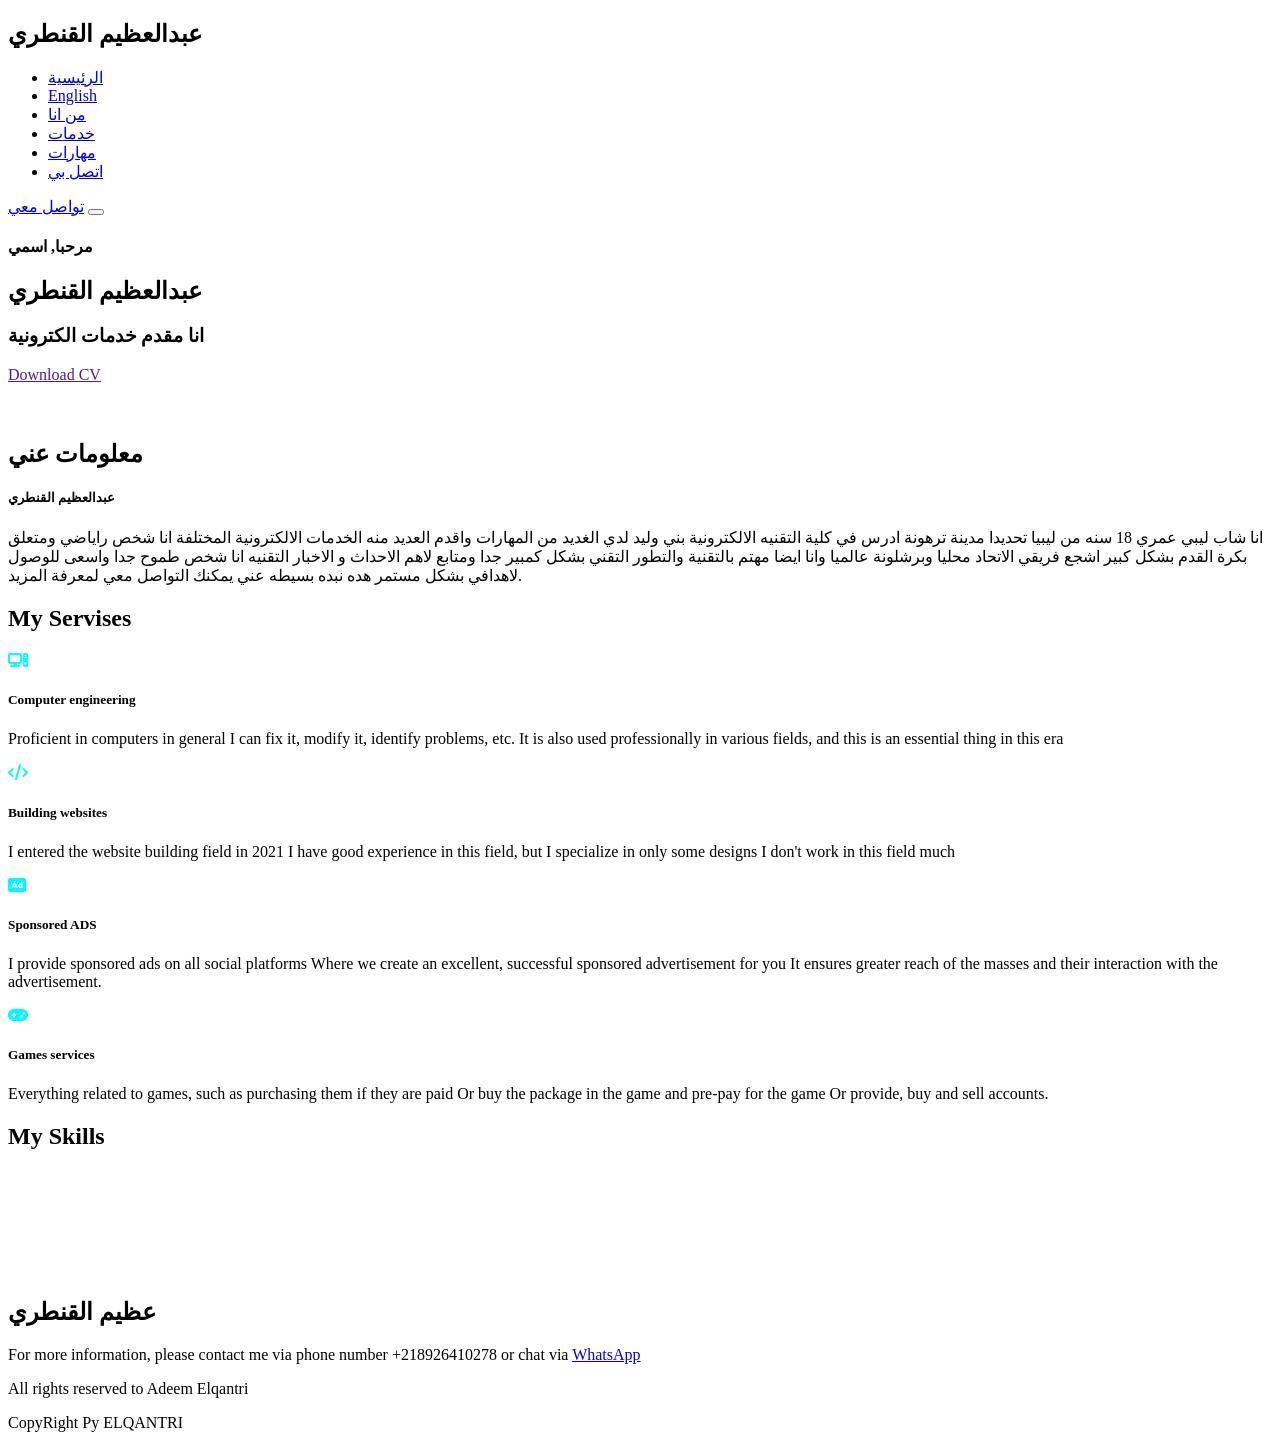
==== portoflio/aeabic/indexar.html @ 16a64018 "Add files via upload" ====
<!DOCTYPE html>
<html lang="en">
<head>
    <meta charset="UTF-8">
    <meta http-equiv="X-UA-Compatible" content="IE=edge">
    <meta name="viewport" content="width=device-width, initial-scale=1.0">
    <title>ELQANTRI</title>
    <meta name="description" content="القنطري, مزود خدمات الكترونية ,موقعي الشخصي التعريفي">
    <meta name="keywords" content="el_qan3, adeem,elqantri, elqantry , alqantry,abedaladeem, عبدالعظيم, القنطري, عظيم">
    <link rel="stylesheet" href="/CSS/style.css">













<link rel="stylesheet" href="https://cdnjs.cloudflare.com/ajax/libs/font-awesome/6.5.1/css/all.min.css" integrity="sha512-DTOQO9RWCH3ppGqcWaEA1BIZOC6xxalwEsw9c2QQeAIftl+Vegovlnee1c9QX4TctnWMn13TZye+giMm8e2LwA==" crossorigin="anonymous" referrerpolicy="no-referrer" />
</head>
<body>
    <section class="home" id="home">
        <nav>
            <h2>عبدالعظيم <span>القنطري</span></h2>
            <ul id="actions">
                 <li><a href="#home">الرئيسية</a></li>
                 <li><a href="/index.html">English</a></li>
                 <li><a href="#abut"> من انا</a></li>
                 <li><a href="#servises">خدمات</a></li>
                 <li><a href="#skills">مهارات</a></li>
                 <li><a href="#footer"> اتصل بي</a></li>
            </ul>


            <a href="tel:218-92-641-0278" class="btn">تواصل معي</a>

            <button id="menu">
<span></span>
<span></span>
<span></span>
            </button>
        </nav>
        

        <div class="content">
           <div class="container-text">
            <h4>مرحبا, اسمي</h4>
            <h1>عبدالعظيم <span>القنطري</span></h1>
            <h3>انا <span>مقدم</span> خدمات الكترونية</h3>
            <a href="" class="btn">Download CV</a>
            <div class="social">
                     <a href="https://www.facebook.com/profile.php?id=100000178956843" target="_blank"><img src="/img/facebook.png" alt=""></a>
                     <a href="https://l.facebook.com/l.php?u=https%3A%2F%2Finstagram.com%2Felqan3%3Figshid%3DOGU0MmVlOWVjOQ%253D%253D%26fbclid%3DIwAR2J7WwKn8SSBUQhL6-N_sEuc7TrL1EbmliOZC0WbSlpmOu4OWyYO3RNoAQ&h=AT20iwPJJUefjLeB1VhdfGWIosY0DLGR-nZmHFR8jHft_t7q_4huU5tncYHs3KhLlANwRoMnkek1G-o7n44lU8xdDXL9dKiPjTHNhUc3EJjE515ksVsfkN6d3Wk74RbkCm7U-w" target="_blank"><img src="/img/instgram.png" alt=""></a>
                     <a href="https://wa.me/+128926410278" target="_blank"><img src="/img/whatsapp.png" alt=""></a>
                     <a href="https://twitter.com/el_qan3" target="_blank"><img src="/img/tiwttr.png" alt=""></a>
            </div>
           </div>

           
        </div>
    </section>

<section class="abut" id="abut">
   <div class="container-imgs">
    <img src="/img/me.png" alt="">
</div>
    <div class="container-text">
        <h1>معلومات <span>عني</span></h1>
        <h5><span>عبدالعظيم </span> القنطري</h5>
        <p>انا شاب ليبي عمري 18 سنه من ليبيا تحديدا مدينة ترهونة ادرس في كلية التقنيه الالكترونية بني وليد 
            لدي الغديد من المهارات واقدم العديد منه الخدمات الالكترونية المختلفة 
            انا شخص راياضي ومتعلق بكرة القدم بشكل كبير اشجع فريقي الاتحاد محليا وبرشلونة عالميا 
            وانا ايضا مهتم بالتقنية والتطور التقني بشكل كمبير جدا ومتابع لاهم الاحداث و الاخبار التقنيه 
            انا شخص طموح جدا واسعى للوصول لاهدافي بشكل مستمر 
            هده نبده بسيطه عني يمكنك التواصل معي لمعرفة المزيد.
        </p>
    </div> 
</section>


<section class="servises" id="servises">
    <h1 class="text-centr"> <span>My</span> Servises</h1>
    <div class="box">
        <div class="card">
            <em class="fa-solid fa-computer" style="color: #00ffff;"></em>
            <h5>Computer engineering</h5>
            <div class="par">
                <p>Proficient in computers in general
                    I can fix it, modify it, identify problems, etc.
                    It is also used professionally in various fields, and this is an essential thing in this era</p>
            </div>
        </div>
        <div class="card">
            <em class="fa-solid fa-code" style="color: #00fbff;"></em>
            <h5>Building websites</h5>
            <div class="par">
                <p>I entered the website building field in 2021
                    I have good experience in this field, but I specialize in only some designs
                      I don't work in this field much</p>
            </div>
        </div>
        <div class="card">
            <em class="fa-solid fa-rectangle-ad" style="color: #00fbff;"></em>

            <h5>Sponsored ADS</h5>
            <div class="par">

                <p>I provide sponsored ads on all social platforms
                    Where we create an excellent, successful sponsored advertisement for you
                  It ensures greater reach of the masses and their interaction with the advertisement.</p>
            </div>
        </div>
         <div class="card">
            <em class="fa-solid fa-gamepad" style="color: #00fbff;"></em>
            <h5>Games services</h5>
            <div class="par">
                <p>Everything related to games, such as purchasing them if they are paid
                Or buy the package in the game and pre-pay for the game
                  Or provide, buy and sell accounts.</p>
            </div>
        </div>
    </div>
</section>

<section class="skills" id="skills">
    <div class="container-skills">
        <h1>My <span>Skills</span></h1>
        <div class="content-skills">
<div class="skill"><img src="/img/file_type_html_icon_130541.png" alt=""></div>
<div class="skill"><img src="/img/file_type_css_icon_130661.png" alt=""></div>
<div class="skill"><img src="/img/javascript_icon_130900.png" alt=""></div>
<div class="skill"><img src="/img/english_input_icon_207077.png" alt=""></div>
<div class="skill"><img src="/img/chat_communication_message_talk_icon_127217.png" alt=""></div>
        </div>
           </div> 
    <div class="container-imgs">
     <img src="/img/me.png" alt="">
 </div>
  
 </section>

<footer id="footer">
<div class="cotent-footer">
    <h2>عظيم <span>القنطري</span></h2>
    <p> For more information, please contact me via phone number +218926410278 or chat via <a href="https://wa.me/+128926410278"> WhatsApp</a></p>
<p class="end">All rights reserved to Adeem Elqantri <p>
    CopyRight Py ELQANTRI</p>
</p>
</div>
</footer>


<script src="/js/script.js"></script>
</body>
</html>
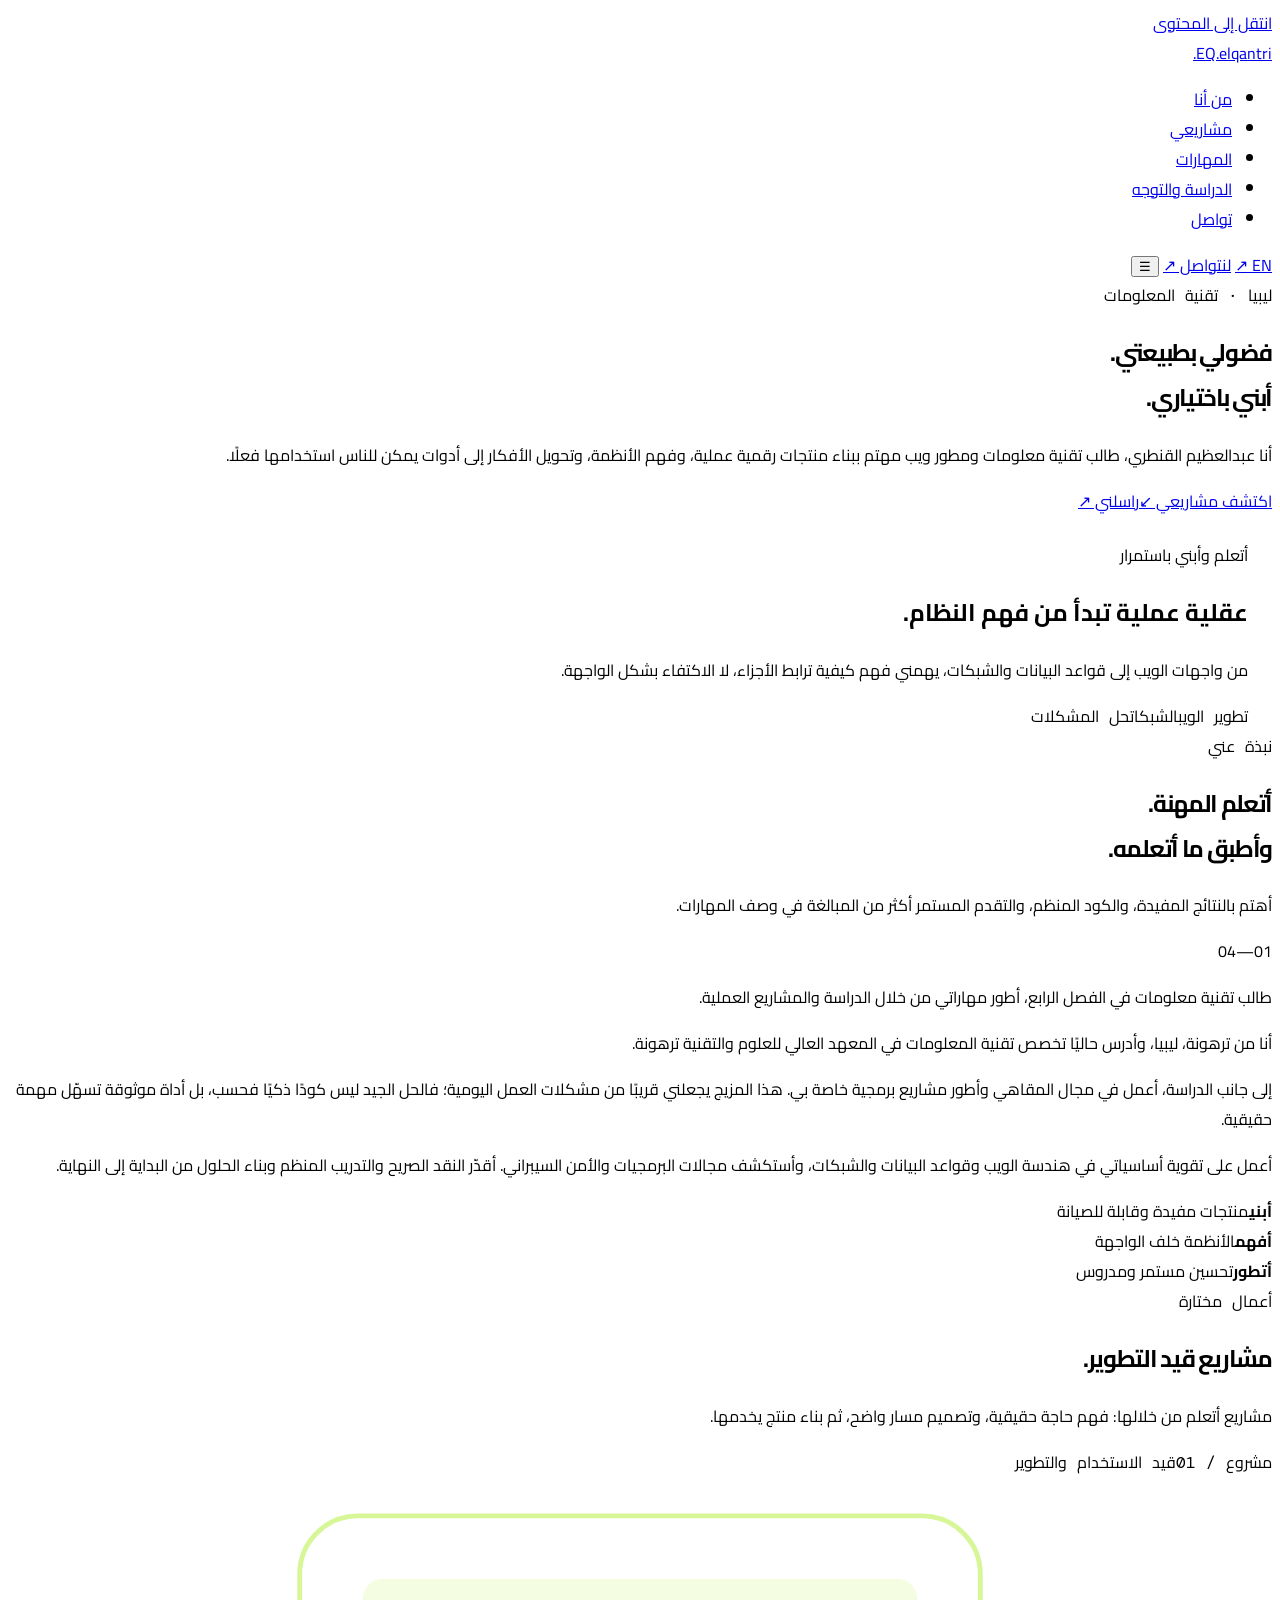
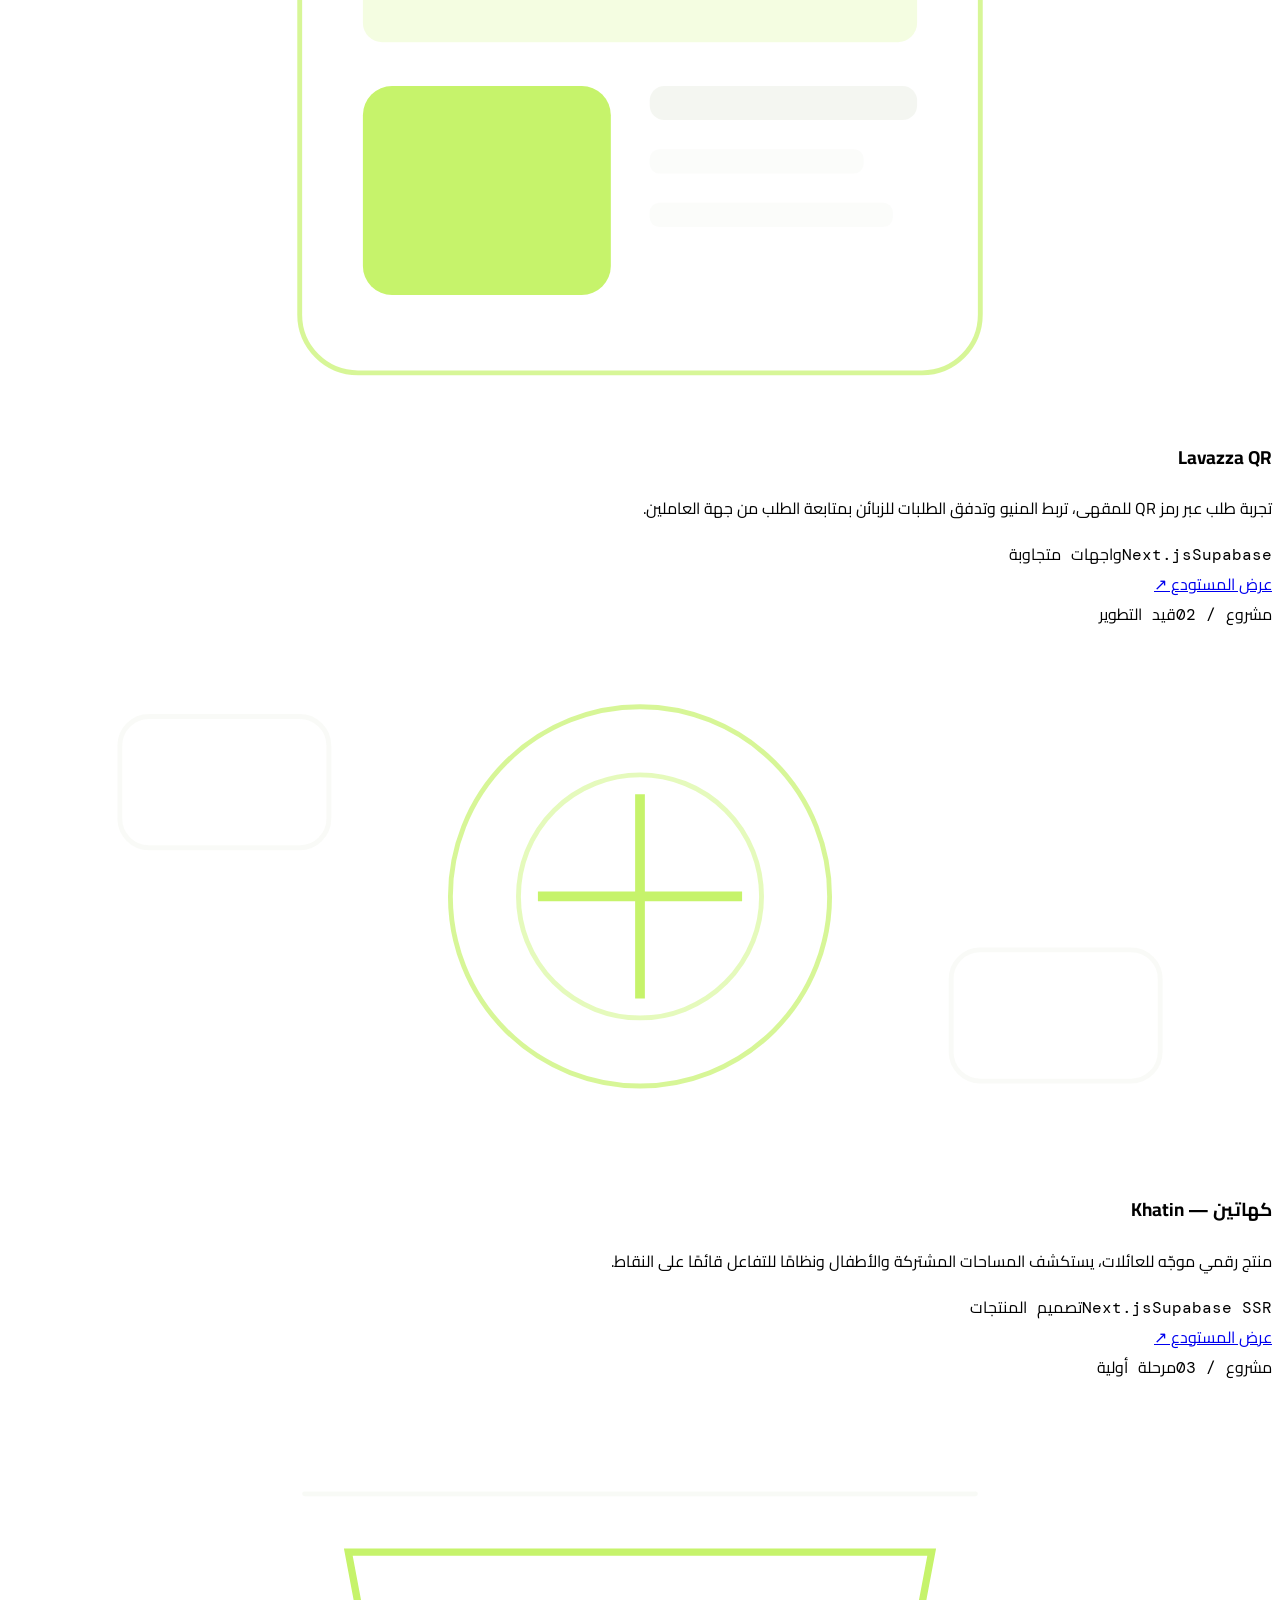
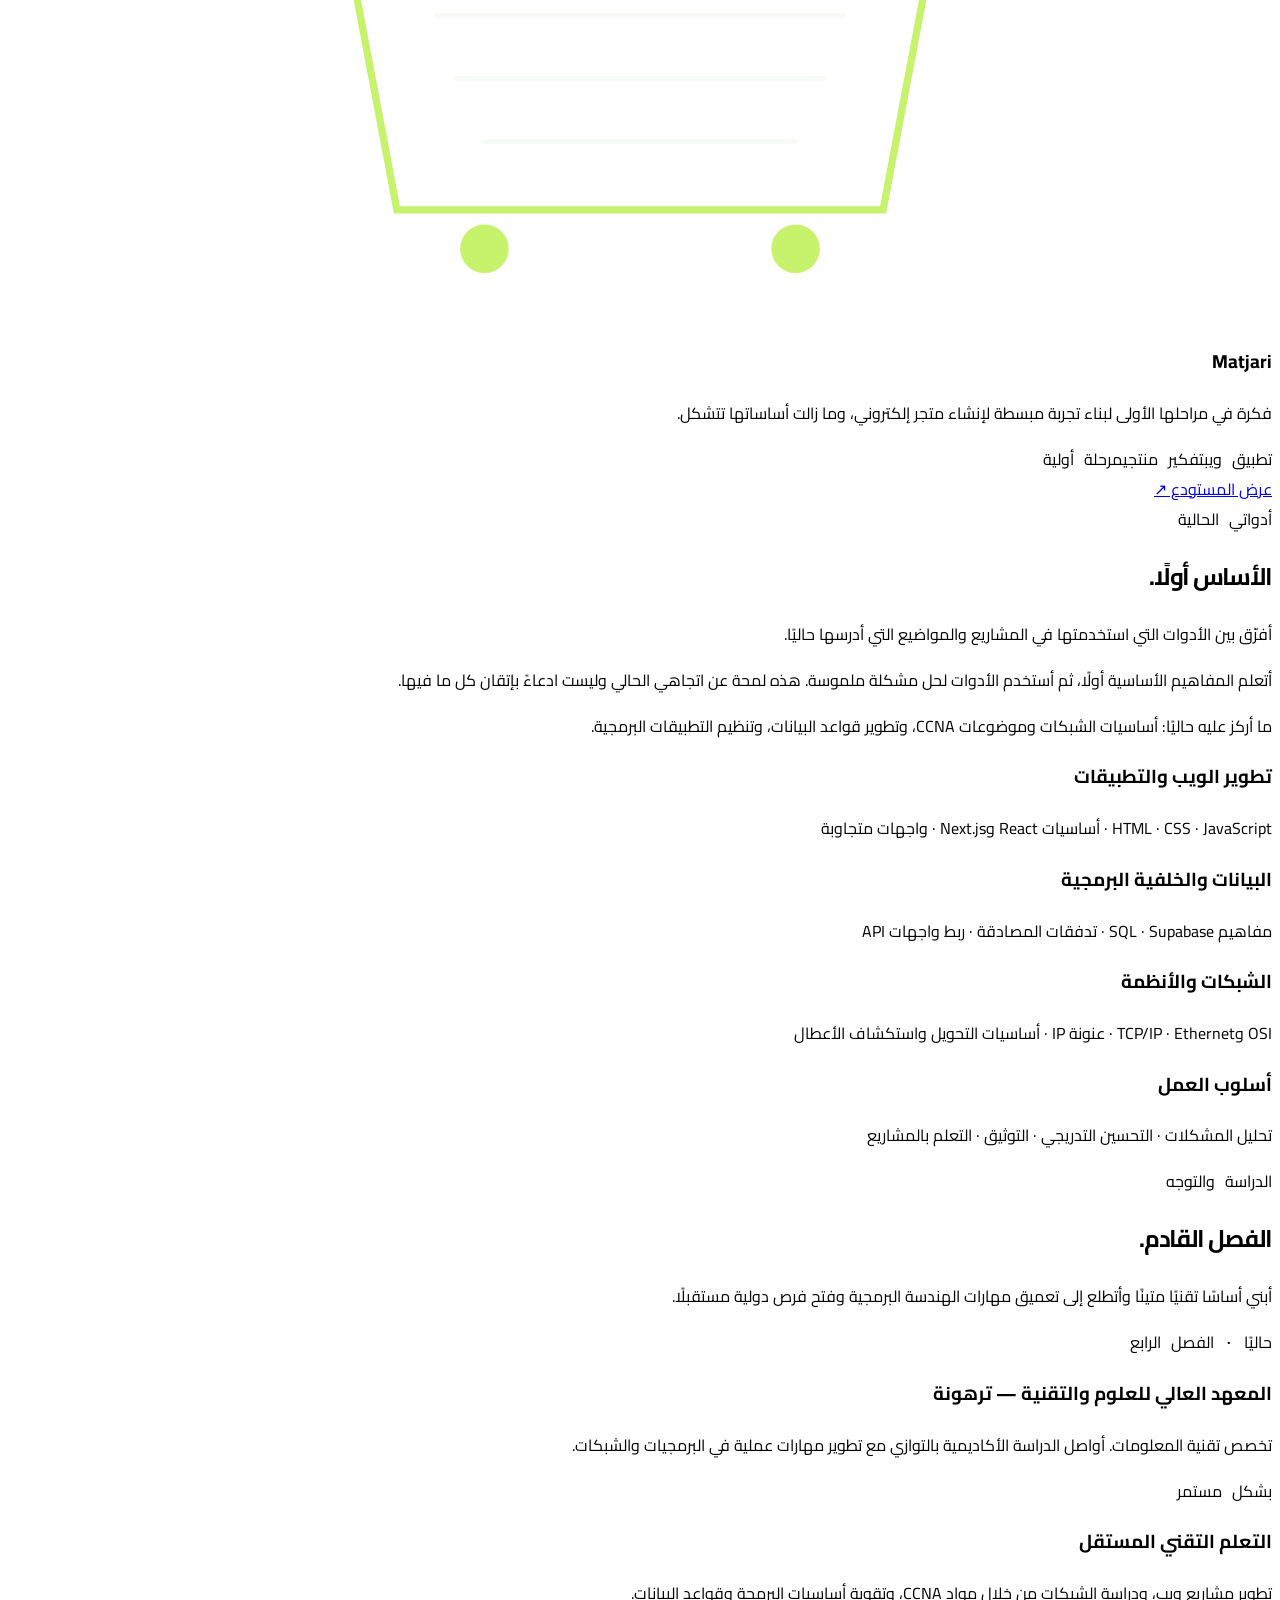
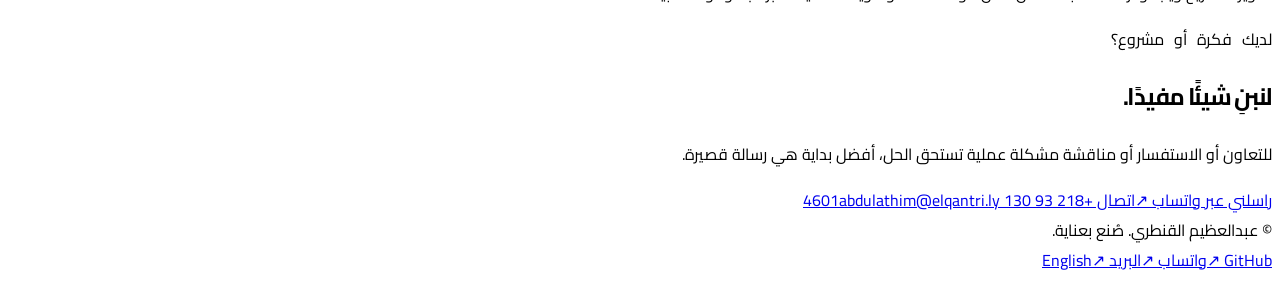
==== commit e98c4b89: "Redesign Arabic portfolio and sync profile details" ====
--- a/portoflio/aeabic/indexar.html
+++ b/portoflio/aeabic/indexar.html
@@ -1,160 +1,71 @@
-<!DOCTYPE html>
-<html lang="en">
-<head>
-    <meta charset="UTF-8">
-    <meta http-equiv="X-UA-Compatible" content="IE=edge">
-    <meta name="viewport" content="width=device-width, initial-scale=1.0">
-    <title>ELQANTRI</title>
-    <meta name="description" content="القنطري, مزود خدمات الكترونية ,موقعي الشخصي التعريفي">
-    <meta name="keywords" content="el_qan3, adeem,elqantri, elqantry , alqantry,abedaladeem, عبدالعظيم, القنطري, عظيم">
-    <link rel="stylesheet" href="/CSS/style.css">
-
-
-
-
-
-
-
-
-
-
-
-
-
-<link rel="stylesheet" href="https://cdnjs.cloudflare.com/ajax/libs/font-awesome/6.5.1/css/all.min.css" integrity="sha512-DTOQO9RWCH3ppGqcWaEA1BIZOC6xxalwEsw9c2QQeAIftl+Vegovlnee1c9QX4TctnWMn13TZye+giMm8e2LwA==" crossorigin="anonymous" referrerpolicy="no-referrer" />
-</head>
-<body>
-    <section class="home" id="home">
-        <nav>
-            <h2>عبدالعظيم <span>القنطري</span></h2>
-            <ul id="actions">
-                 <li><a href="#home">الرئيسية</a></li>
-                 <li><a href="/index.html">English</a></li>
-                 <li><a href="#abut"> من انا</a></li>
-                 <li><a href="#servises">خدمات</a></li>
-                 <li><a href="#skills">مهارات</a></li>
-                 <li><a href="#footer"> اتصل بي</a></li>
-            </ul>
-
-
-            <a href="tel:218-92-641-0278" class="btn">تواصل معي</a>
-
-            <button id="menu">
-<span></span>
-<span></span>
-<span></span>
-            </button>
-        </nav>
-        
-
-        <div class="content">
-           <div class="container-text">
-            <h4>مرحبا, اسمي</h4>
-            <h1>عبدالعظيم <span>القنطري</span></h1>
-            <h3>انا <span>مقدم</span> خدمات الكترونية</h3>
-            <a href="" class="btn">Download CV</a>
-            <div class="social">
-                     <a href="https://www.facebook.com/profile.php?id=100000178956843" target="_blank"><img src="/img/facebook.png" alt=""></a>
-                     <a href="https://l.facebook.com/l.php?u=https%3A%2F%2Finstagram.com%2Felqan3%3Figshid%3DOGU0MmVlOWVjOQ%253D%253D%26fbclid%3DIwAR2J7WwKn8SSBUQhL6-N_sEuc7TrL1EbmliOZC0WbSlpmOu4OWyYO3RNoAQ&h=AT20iwPJJUefjLeB1VhdfGWIosY0DLGR-nZmHFR8jHft_t7q_4huU5tncYHs3KhLlANwRoMnkek1G-o7n44lU8xdDXL9dKiPjTHNhUc3EJjE515ksVsfkN6d3Wk74RbkCm7U-w" target="_blank"><img src="/img/instgram.png" alt=""></a>
-                     <a href="https://wa.me/+128926410278" target="_blank"><img src="/img/whatsapp.png" alt=""></a>
-                     <a href="https://twitter.com/el_qan3" target="_blank"><img src="/img/tiwttr.png" alt=""></a>
-            </div>
-           </div>
-
-           
-        </div>
-    </section>
-
-<section class="abut" id="abut">
-   <div class="container-imgs">
-    <img src="/img/me.png" alt="">
-</div>
-    <div class="container-text">
-        <h1>معلومات <span>عني</span></h1>
-        <h5><span>عبدالعظيم </span> القنطري</h5>
-        <p>انا شاب ليبي عمري 18 سنه من ليبيا تحديدا مدينة ترهونة ادرس في كلية التقنيه الالكترونية بني وليد 
-            لدي الغديد من المهارات واقدم العديد منه الخدمات الالكترونية المختلفة 
-            انا شخص راياضي ومتعلق بكرة القدم بشكل كبير اشجع فريقي الاتحاد محليا وبرشلونة عالميا 
-            وانا ايضا مهتم بالتقنية والتطور التقني بشكل كمبير جدا ومتابع لاهم الاحداث و الاخبار التقنيه 
-            انا شخص طموح جدا واسعى للوصول لاهدافي بشكل مستمر 
-            هده نبده بسيطه عني يمكنك التواصل معي لمعرفة المزيد.
-        </p>
-    </div> 
-</section>
-
-
-<section class="servises" id="servises">
-    <h1 class="text-centr"> <span>My</span> Servises</h1>
-    <div class="box">
-        <div class="card">
-            <em class="fa-solid fa-computer" style="color: #00ffff;"></em>
-            <h5>Computer engineering</h5>
-            <div class="par">
-                <p>Proficient in computers in general
-                    I can fix it, modify it, identify problems, etc.
-                    It is also used professionally in various fields, and this is an essential thing in this era</p>
-            </div>
-        </div>
-        <div class="card">
-            <em class="fa-solid fa-code" style="color: #00fbff;"></em>
-            <h5>Building websites</h5>
-            <div class="par">
-                <p>I entered the website building field in 2021
-                    I have good experience in this field, but I specialize in only some designs
-                      I don't work in this field much</p>
-            </div>
-        </div>
-        <div class="card">
-            <em class="fa-solid fa-rectangle-ad" style="color: #00fbff;"></em>
-
-            <h5>Sponsored ADS</h5>
-            <div class="par">
-
-                <p>I provide sponsored ads on all social platforms
-                    Where we create an excellent, successful sponsored advertisement for you
-                  It ensures greater reach of the masses and their interaction with the advertisement.</p>
-            </div>
-        </div>
-         <div class="card">
-            <em class="fa-solid fa-gamepad" style="color: #00fbff;"></em>
-            <h5>Games services</h5>
-            <div class="par">
-                <p>Everything related to games, such as purchasing them if they are paid
-                Or buy the package in the game and pre-pay for the game
-                  Or provide, buy and sell accounts.</p>
-            </div>
-        </div>
-    </div>
-</section>
-
-<section class="skills" id="skills">
-    <div class="container-skills">
-        <h1>My <span>Skills</span></h1>
-        <div class="content-skills">
-<div class="skill"><img src="/img/file_type_html_icon_130541.png" alt=""></div>
-<div class="skill"><img src="/img/file_type_css_icon_130661.png" alt=""></div>
-<div class="skill"><img src="/img/javascript_icon_130900.png" alt=""></div>
-<div class="skill"><img src="/img/english_input_icon_207077.png" alt=""></div>
-<div class="skill"><img src="/img/chat_communication_message_talk_icon_127217.png" alt=""></div>
-        </div>
-           </div> 
-    <div class="container-imgs">
-     <img src="/img/me.png" alt="">
- </div>
-  
- </section>
-
-<footer id="footer">
-<div class="cotent-footer">
-    <h2>عظيم <span>القنطري</span></h2>
-    <p> For more information, please contact me via phone number +218926410278 or chat via <a href="https://wa.me/+128926410278"> WhatsApp</a></p>
-<p class="end">All rights reserved to Adeem Elqantri <p>
-    CopyRight Py ELQANTRI</p>
-</p>
-</div>
-</footer>
-
-
-<script src="/js/script.js"></script>
-</body>
+<!doctype html>
+<html lang="ar" dir="rtl">
+<head>
+  <meta charset="utf-8">
+  <meta name="viewport" content="width=device-width, initial-scale=1">
+  <meta name="theme-color" content="#0b0d0c">
+  <meta name="description" content="عبدالعظيم القنطري، طالب تقنية معلومات ومطور ويب من ترهونة، ليبيا. أتعلم وأبني منتجات رقمية عملية.">
+  <meta name="author" content="Abdulathim Elqantri">
+  <link rel="canonical" href="https://elqantri.ly/aeabic/indexar.html">
+  <link rel="icon" href="/favicon.svg" type="image/svg+xml">
+  <link rel="preconnect" href="https://fonts.googleapis.com">
+  <link rel="preconnect" href="https://fonts.gstatic.com" crossorigin>
+  <link href="https://fonts.googleapis.com/css2?family=DM+Mono:wght@400;500&family=Manrope:wght@400;500;600;700;800&family=Cairo:wght@400;500;600;700;800&display=swap" rel="stylesheet">
+  <link rel="stylesheet" href="/CSS/style.css">
+  <title>عبدالعظيم القنطري — طالب تقنية معلومات ومطور ويب</title>
+  <style>body{font-family:'Cairo','Manrope',sans-serif}.eyebrow,.pill,.tag,.project-index,.project-status,.timeline time{font-family:'DM Mono','Cairo',monospace}.brand{letter-spacing:0}.hero h1,.section-title,.contact-panel h2{letter-spacing:-.055em}.hero-aside{border-left:0;border-right:1px solid var(--line);padding:1.5rem 1.5rem 0 0}.eyebrow::before{order:2}.about-note{border-radius:var(--radius)}.contact-panel{direction:rtl}.contact-actions{align-items:stretch}.footer-row{direction:rtl}@media(max-width:680px){.hero-aside{padding-right:1rem}.contact-actions{align-items:stretch}}</style>
+</head>
+<body>
+  <a class="skip-link" href="#main">انتقل إلى المحتوى</a>
+  <header class="site-header">
+    <nav class="container nav-wrap" aria-label="التنقل الرئيسي">
+      <a class="brand" href="#home" aria-label="الصفحة الرئيسية"><span class="brand-mark">EQ.</span><span>elqantri<span style="color:var(--accent)">.</span></span></a>
+      <ul class="nav-links" id="nav-links">
+        <li><a href="#about">من أنا</a></li><li><a href="#projects">مشاريعي</a></li><li><a href="#skills">المهارات</a></li><li><a href="#journey">الدراسة والتوجه</a></li><li><a href="#contact">تواصل</a></li>
+      </ul>
+      <div class="nav-actions">
+        <a class="lang-link" href="/" lang="en" aria-label="English website">EN ↗</a>
+        <a class="button button-primary" href="#contact">لنتواصل <span class="arrow">↗</span></a>
+        <button class="menu-toggle" id="menu-toggle" type="button" aria-label="فتح القائمة" aria-controls="nav-links" aria-expanded="false"><span aria-hidden="true">☰</span></button>
+      </div>
+    </nav>
+  </header>
+  <main id="main">
+    <section class="hero" id="home"><div class="container hero-grid">
+      <div class="reveal"><div class="eyebrow">ليبيا · تقنية المعلومات</div>
+        <h1>فضولي بطبيعتي.<br><span class="accent">أبني باختياري.</span></h1>
+        <p class="hero-copy">أنا عبدالعظيم القنطري، طالب تقنية معلومات ومطور ويب مهتم ببناء منتجات رقمية عملية، وفهم الأنظمة، وتحويل الأفكار إلى أدوات يمكن للناس استخدامها فعلًا.</p>
+        <div class="hero-actions"><a class="button button-primary" href="#projects">اكتشف مشاريعي <span class="arrow">↙</span></a><a class="button button-ghost" href="mailto:abdulathim@elqantri.ly">راسلني <span class="arrow">↗</span></a></div>
+      </div>
+      <aside class="hero-aside reveal"><span class="status">أتعلم وأبني باستمرار</span><h2 class="aside-title">عقلية عملية تبدأ من فهم النظام.</h2><p class="aside-copy">من واجهات الويب إلى قواعد البيانات والشبكات، يهمني فهم كيفية ترابط الأجزاء، لا الاكتفاء بشكل الواجهة.</p><div class="hero-meta"><span class="pill">تطوير الويب</span><span class="pill">الشبكات</span><span class="pill">حل المشكلات</span></div></aside>
+    </div></section>
+    <section class="section" id="about"><div class="container">
+      <div class="section-head reveal"><div><div class="eyebrow">نبذة عني</div><h2 class="section-title">أتعلم المهنة.<br>وأطبق ما أتعلمه.</h2></div><p class="section-intro">أهتم بالنتائج المفيدة، والكود المنظم، والتقدم المستمر أكثر من المبالغة في وصف المهارات.</p></div>
+      <div class="about-grid"><div class="about-note reveal"><span class="big-number">01—04</span><p>طالب تقنية معلومات في الفصل الرابع، أطور مهاراتي من خلال الدراسة والمشاريع العملية.</p></div>
+      <div class="about-copy reveal"><p>أنا من ترهونة، ليبيا، وأدرس حاليًا تخصص تقنية المعلومات في المعهد العالي للعلوم والتقنية ترهونة.</p><p>إلى جانب الدراسة، أعمل في مجال المقاهي وأطور مشاريع برمجية خاصة بي. هذا المزيج يجعلني قريبًا من مشكلات العمل اليومية؛ فالحل الجيد ليس كودًا ذكيًا فحسب، بل أداة موثوقة تسهّل مهمة حقيقية.</p><p>أعمل على تقوية أساسياتي في هندسة الويب وقواعد البيانات والشبكات، وأستكشف مجالات البرمجيات والأمن السيبراني. أقدّر النقد الصريح والتدريب المنظم وبناء الحلول من البداية إلى النهاية.</p>
+      <div class="values"><div class="value"><strong>أبني</strong><span>منتجات مفيدة وقابلة للصيانة</span></div><div class="value"><strong>أفهم</strong><span>الأنظمة خلف الواجهة</span></div><div class="value"><strong>أتطور</strong><span>تحسين مستمر ومدروس</span></div></div></div></div>
+    </div></section>
+    <section class="section" id="projects"><div class="container">
+      <div class="section-head reveal"><div><div class="eyebrow">أعمال مختارة</div><h2 class="section-title">مشاريع قيد التطوير.</h2></div><p class="section-intro">مشاريع أتعلم من خلالها: فهم حاجة حقيقية، وتصميم مسار واضح، ثم بناء منتج يخدمها.</p></div>
+      <div class="projects">
+        <article class="project-card reveal"><div class="project-top"><span class="project-index">مشروع / 01</span><span class="project-status">قيد الاستخدام والتطوير</span></div><div class="project-art" aria-hidden="true"><svg viewBox="0 0 260 110" fill="none"><rect x="60" y="8" width="140" height="94" rx="12" stroke="#C6F36B" stroke-opacity=".7"/><rect x="73" y="21" width="114" height="13" rx="4" fill="#C6F36B" fill-opacity=".2"/><rect x="73" y="43" width="51" height="43" rx="6" fill="#C6F36B"/><rect x="132" y="43" width="55" height="7" rx="3" fill="#F0F3EC" fill-opacity=".7"/><rect x="132" y="56" width="44" height="5" rx="2" fill="#F0F3EC" fill-opacity=".25"/><rect x="132" y="67" width="50" height="5" rx="2" fill="#F0F3EC" fill-opacity=".25"/></svg></div><h3>Lavazza QR</h3><p>تجربة طلب عبر رمز QR للمقهى، تربط المنيو وتدفق الطلبات للزبائن بمتابعة الطلب من جهة العاملين.</p><div class="tag-list"><span class="tag">Next.js</span><span class="tag">Supabase</span><span class="tag">واجهات متجاوبة</span></div><a class="project-link" href="https://github.com/elqan3/lavazza" target="_blank" rel="noopener noreferrer">عرض المستودع <span>↗</span></a></article>
+        <article class="project-card reveal"><div class="project-top"><span class="project-index">مشروع / 02</span><span class="project-status">قيد التطوير</span></div><div class="project-art" aria-hidden="true"><svg viewBox="0 0 260 110" fill="none"><circle cx="130" cy="55" r="39" stroke="#C6F36B" stroke-opacity=".7"/><circle cx="130" cy="55" r="25" stroke="#C6F36B" stroke-opacity=".45"/><path d="M130 34v42M109 55h42" stroke="#C6F36B" stroke-width="2"/><rect x="23" y="18" width="43" height="27" rx="6" stroke="#F0F3EC" stroke-opacity=".4"/><rect x="194" y="66" width="43" height="27" rx="6" stroke="#F0F3EC" stroke-opacity=".4"/></svg></div><h3>كهاتين — Khatin</h3><p>منتج رقمي موجّه للعائلات، يستكشف المساحات المشتركة والأطفال ونظامًا للتفاعل قائمًا على النقاط.</p><div class="tag-list"><span class="tag">Next.js</span><span class="tag">Supabase SSR</span><span class="tag">تصميم المنتجات</span></div><a class="project-link" href="https://github.com/elqan3/khatin" target="_blank" rel="noopener noreferrer">عرض المستودع <span>↗</span></a></article>
+        <article class="project-card reveal"><div class="project-top"><span class="project-index">مشروع / 03</span><span class="project-status">مرحلة أولية</span></div><div class="project-art" aria-hidden="true"><svg viewBox="0 0 260 110" fill="none"><path d="M70 35h120l-10 53H80L70 35Z" stroke="#C6F36B" stroke-width="1.5"/><path d="M61 23h138M88 48h84M92 61h76M98 74h64" stroke="#F0F3EC" stroke-opacity=".45" stroke-linecap="round"/><circle cx="98" cy="96" r="5" fill="#C6F36B"/><circle cx="162" cy="96" r="5" fill="#C6F36B"/></svg></div><h3>Matjari</h3><p>فكرة في مراحلها الأولى لبناء تجربة مبسطة لإنشاء متجر إلكتروني، وما زالت أساساتها تتشكل.</p><div class="tag-list"><span class="tag">تطبيق ويب</span><span class="tag">تفكير منتجي</span><span class="tag">مرحلة أولية</span></div><a class="project-link" href="https://github.com/elqan3/matjari" target="_blank" rel="noopener noreferrer">عرض المستودع <span>↗</span></a></article>
+      </div>
+    </div></section>
+    <section class="section" id="skills"><div class="container">
+      <div class="section-head reveal"><div><div class="eyebrow">أدواتي الحالية</div><h2 class="section-title">الأساس أولًا.</h2></div><p class="section-intro">أفرّق بين الأدوات التي استخدمتها في المشاريع والمواضيع التي أدرسها حاليًا.</p></div>
+      <div class="skill-layout"><div class="reveal"><p class="muted">أتعلم المفاهيم الأساسية أولًا، ثم أستخدم الأدوات لحل مشكلة ملموسة. هذه لمحة عن اتجاهي الحالي وليست ادعاءً بإتقان كل ما فيها.</p><div class="learning-note">ما أركز عليه حاليًا: أساسيات الشبكات وموضوعات CCNA، وتطوير قواعد البيانات، وتنظيم التطبيقات البرمجية.</div></div>
+      <div class="skill-groups reveal"><div class="skill-group"><h3>تطوير الويب والتطبيقات</h3><p>HTML · CSS · JavaScript · أساسيات React وNext.js · واجهات متجاوبة</p></div><div class="skill-group"><h3>البيانات والخلفية البرمجية</h3><p>مفاهيم SQL · Supabase · تدفقات المصادقة · ربط واجهات API</p></div><div class="skill-group"><h3>الشبكات والأنظمة</h3><p>OSI وTCP/IP · Ethernet · عنونة IP · أساسيات التحويل واستكشاف الأعطال</p></div><div class="skill-group"><h3>أسلوب العمل</h3><p>تحليل المشكلات · التحسين التدريجي · التوثيق · التعلم بالمشاريع</p></div></div></div>
+    </div></section>
+    <section class="section" id="journey"><div class="container">
+      <div class="section-head reveal"><div><div class="eyebrow">الدراسة والتوجه</div><h2 class="section-title">الفصل القادم.</h2></div><p class="section-intro">أبني أساسًا تقنيًا متينًا وأتطلع إلى تعميق مهارات الهندسة البرمجية وفتح فرص دولية مستقبلًا.</p></div>
+      <div class="timeline reveal"><time>حاليًا · الفصل الرابع</time><div><h3>المعهد العالي للعلوم والتقنية — ترهونة</h3><p>تخصص تقنية المعلومات. أواصل الدراسة الأكاديمية بالتوازي مع تطوير مهارات عملية في البرمجيات والشبكات.</p></div></div>
+      <div class="timeline reveal"><time>بشكل مستمر</time><div><h3>التعلم التقني المستقل</h3><p>تطوير مشاريع ويب، ودراسة الشبكات من خلال مواد CCNA، وتقوية أساسيات البرمجة وقواعد البيانات.</p></div></div>
+    </div></section>
+    <section class="section" id="contact"><div class="container"><div class="contact-panel reveal"><div><div class="eyebrow">لديك فكرة أو مشروع؟</div><h2>لنبنِ شيئًا <span style="color:var(--accent)">مفيدًا.</span></h2><p>للتعاون أو الاستفسار أو مناقشة مشكلة عملية تستحق الحل، أفضل بداية هي رسالة قصيرة.</p></div><div class="contact-actions"><a class="button button-primary" href="https://wa.me/218931304601" target="_blank" rel="noopener noreferrer">راسلني عبر واتساب ↗</a><a class="button button-ghost" href="tel:+218931304601">اتصال +218 93 130 4601</a><a class="contact-email" href="mailto:abdulathim@elqantri.ly">abdulathim@elqantri.ly</a></div></div></div></section>
+  </main>
+  <footer class="site-footer"><div class="container footer-row"><span>© <span id="year"></span> عبدالعظيم القنطري. صُنع بعناية.</span><div class="footer-links"><a href="https://github.com/elqan3" target="_blank" rel="noopener noreferrer">GitHub ↗</a><a href="https://wa.me/218931304601" target="_blank" rel="noopener noreferrer">واتساب ↗</a><a href="mailto:abdulathim@elqantri.ly">البريد ↗</a><a href="/" lang="en">English</a></div></div></footer>
+  <script src="/js/script.js" defer></script>
+</body>
 </html>
